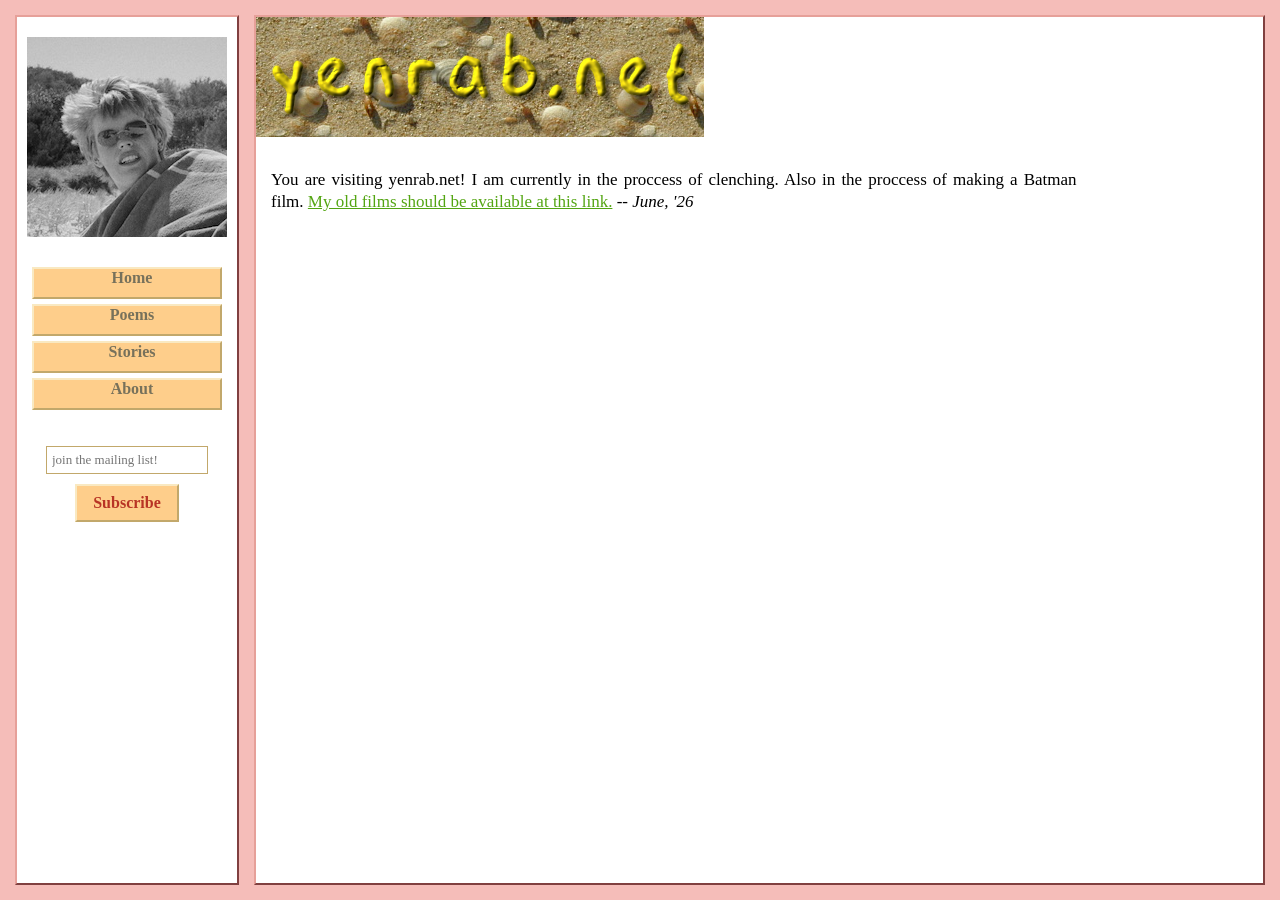
==== index.htm @ d7049788 "describe what you changed" ====
<!DOCTYPE HTML PUBLIC "-//W3C//DTD HTML 4.01 Transitional//EN">


<!-- 
################################ DO NOT REMOVE ################################

WEB TEMPLATE CREATED BY IRON SPIDER - http://www.ironspider.ca/
COPYRIGHT � Robert Darrell 2008 - All rights reserved.

THE DISTRIBUTION, SALE OR LEASE OF THIS WEB TEMPLATE
AND/OR THE ASSOCIATED BACKGROUND IMAGES IS STRICTLY PROHIBITED.

################################ DO NOT REMOVE ################################
-->


<html>

<head>

<title>yenrab.net</title>
<link rel="icon" type="image/x-icon" href="favicon.ico">

<META http-equiv="Content-Type" content="text/html; charset=UTF-8">



<link rel="stylesheet" type="text/css" href="main.css">

</head>

<body>

<table width="100%" height="100%" cellpadding="0" cellspacing="15" border="0">

<!-- ============ COLUMNS SECTION ============== -->

<!-- ============ Left Column ============== -->
<tr><td width="17%">
<table class="Column" cellpadding="10" cellspacing="0" border="0"><tr>
<td align="center" bgcolor="#ffffff">

<table cellpadding="0" cellspacing="0" border="0" style="margin-top: 10px;"><tr><td>
<img src="profile.jpeg"></td></tr>
</table>

<!-- ============ BEGIN 3D BUTTON MENU ============== -->
<center><table border="0" bgcolor="#ffffff" cellspacing="5" cellpadding="0" class="BoxStyle" style="margin-top: 25px;">

<tr><td class="MenuOff" onmouseover="this.className='MenuOn';" onmouseout="this.className='MenuOff';" onclick="window.location.href = 'index.htm';" onmousedown="this.className='MenuClick';"><a href="index.htm">Home</a></td></tr>

<tr><td class="MenuOff" onmouseover="this.className='MenuOn';" onmouseout="this.className='MenuOff';" onclick="window.location.href = 'poems.htm';" onmousedown="this.className='MenuClick';"><a href="poems.htm">Poems</a></td></tr>

<tr><td class="MenuOff" onmouseover="this.className='MenuOn';" onmouseout="this.className='MenuOff';" onclick="window.location.href = 'stories.htm';" onmousedown="this.className='MenuClick';"><a href="stories.htm">Stories</a></td></tr>

<tr><td class="MenuOff" onmouseover="this.className='MenuOn';" onmouseout="this.className='MenuOff';" onclick="window.location.href = 'about.htm';" onmousedown="this.className='MenuClick';"><a href="about.htm">About</a></td></tr>

</table></center>

<!-- ============ Mailing List Signup ============== -->
<div style="margin-top: 25px; padding: 0 10px;">
<div id="mc_embed_signup">

  <form id="mailing-list-form" action="https://formspree.io/f/xwvdeboz" method="POST" target="hidden-submit-frame" onsubmit="document.getElementById('mailing-list-form').style.display='none'; document.getElementById('mailing-list-message').style.display='block';">
    <input type="email" id="email" name="email" placeholder="join the mailing list!" required style="width: 90%; padding: 5px; border: 1px solid #c2a86b; font: 13px 'Times New Roman', Times, serif;">
    <input type="submit" value="Subscribe" class="MenuOff" onmouseover="this.className='MenuOn';" onmouseout="this.className='MenuOff';" onmousedown="this.className='MenuClick';">
  </form>

  <p id="mailing-list-message" style="display: none; font-size: 13px; color: #b83425; margin-top: 10px;">
    Thanks for subscribing!
  </p>

  <!-- Invisible iframe that quietly receives the form submission -->
  <iframe name="hidden-submit-frame" style="display: none;"></iframe>

</div>
</div>

<!-- ============ END 3D BUTTON MENU ============== -->
</td></tr></table>
</td>

<!-- ============ Content Column (Right Side) ============== -->
<td width="83%" bgcolor="#FFFFFF">
<table class="Column" cellpadding="0" cellspacing="0"><tr><td>

<table class="Header" cellspacing="0" cellpadding="15" border="0"><tr>

<!-- ============ Logo ============== -->
<td style="background: url('sand_header.png') no-repeat;" width="100%" align="left"><div style="display: table; margin-left: 20px; margin-top: 20px;">&nbsp;</div></td>

</tr></table>

<div class="MainText" style="width: 80%;">


<!-- ============ Page Heading ============== -->

<!-- ============ Begin Content ============== -->
<p>You are visiting yenrab.net! I am currently in the proccess of clenching. Also in the proccess of making a Batman film. <a href="https://vimeo.com/barneyallen">My old films should be available at this link.</a> -- <i>June, '26</i></p>

<!-- ============ The following br tags are just filler ============== -->
<br>

<br>
<br>
<br>
<br>
<br>
<br>
<br>
<br>
<br>
<br>
<br>
<br>
<br>
<br>

</div>

<!-- ============ End Content ============== -->
</td></tr></table>

</td></tr></table>

</body>

</html>
---- main.css ----
BODY {
	MARGIN: 0px; 
	PADDING: 0px;
	BACKGROUND: #f5bdb9;
	COLOR: #000000;
	SCROLLBAR-FACE-COLOR: #ffffff;
	SCROLLBAR-HIGHLIGHT-COLOR: #e6a099;
	SCROLLBAR-3DLIGHT-COLOR: #ffffff;
	SCROLLBAR-DARKSHADOW-COLOR: #ffffff;
	SCROLLBAR-SHADOW-COLOR: #804040;
	SCROLLBAR-ARROW-COLOR: #698e25;
	SCROLLBAR-TRACK-COLOR: #ffffff;
} 

A:link {background: none; color: #53a512; text-decoration: underline; cursor: pointer;}
A:visited {background: none; color: #53a512; text-decoration: underline; cursor: pointer;}
A:hover {background: none; color: #ff0000; text-decoration: underline; cursor: pointer;}
A:active { background: none; color: #ff0000; background: underline; cursor: pointer;}

.Column {
	WIDTH: 100%;
	HEIGHT: 100%;
	BORDER-LEFT: 2px solid #e6a099;
	BORDER-TOP: 2px solid #e6a099;
	BORDER-RIGHT: 2px solid #804040;
	BORDER-BOTTOM: 2px solid #804040;
}

.Column TD {
	VERTICAL-ALIGN: top;
}

.BoxStyle {
	WIDTH: 200px;
	MARGIN-TOP: 10px;
}

.MenuOff {
	BACKGROUND: #fece8b;	
	COLOR: #b83425; 
	CURSOR: pointer; 
	TEXT-DECORATION: none;
	BORDER-TOP: 2px solid #f9e9c2;
	BORDER-RIGHT: 2px solid #c2a86b;
	BORDER-BOTTOM: 2px solid #c2a86b;
	BORDER-LEFT: 2px solid #f9e9c2;
	WIDTH: 100%;
	HEIGHT: 32px;
	PADDING-LEFT: 10px;
	TEXT-ALIGN: center; 
	LINE-HEIGHT: 14px;
	FONT: bold 16px "Times New Roman", Times, serif;
}

.MenuOn {
	BACKGROUND: #b83425;
	COLOR: #ffffff; 
	CURSOR: pointer; 
	TEXT-DECORATION: none;
	BORDER-LEFT: 1px solid #ecb5ae;
	BORDER-TOP: 1px solid #ecb5ae;
	BORDER-RIGHT: 1px solid #994d4d;
	BORDER-BOTTOM: 1px solid #994d4d;
	WIDTH: 100%;
	HEIGHT: 32px;
	PADDING-LEFT: 10px;
	TEXT-ALIGN: center; 
	LINE-HEIGHT: 1px;
	FONT: bold 16px "Times New Roman", Times, serif;
}

.MenuClick {
	BACKGROUND: #fece8b;
	COLOR: #ffffff;
	CURSOR: pointer; 
	TEXT-DECORATION: none;
	BORDER-TOP: 1px solid #f9e9c2;
	BORDER-RIGHT: 1px solid #c2a86b;
	BORDER-BOTTOM: 1px solid #c2a86b;
	BORDER-LEFT: 1px solid #f9e9c2;
	WIDTH: 100%;
	HEIGHT: 32px;
	PADDING-LEFT: 10px;
	TEXT-ALIGN: center; 
	LINE-HEIGHT: 14px;
	FONT: bold 16px "Times New Roman", Times, serif;
}

.MenuOff A:link { color: #77715b; text-decoration: none; CURSOR: pointer;}
.MenuOff A:visited { color: #b83425; text-decoration: none; CURSOR: pointer;}
.MenuOff A:hover {color: #b83425; text-decoration: none; CURSOR: pointer;}

.MenuOn A:link { color: #fece8b; text-decoration: none; CURSOR: pointer;}
.MenuOn A:visited { color: #fece8b; text-decoration: none; CURSOR: pointer;}
.MenuOn A:hover {color: #fece8b; text-decoration: none; CURSOR: pointer;}

.MenuClick A:link { color: #b83425; text-decoration: none; CURSOR: pointer;}
.MenuClick A:visited { color: #b83425; text-decoration: none; CURSOR: pointer;}
.MenuClick A:hover {color: #b83425; text-decoration: none; CURSOR: pointer;}

.Header {
	WIDTH: 100%;
	HEIGHT: 120px;
}

.Header TD {
	PADDING: 15px;
	VERTICAL-ALIGN: top;
	TEXT-ALIGN: left;
}

.HeadingStyle {
	BACKGROUND: inherit;
	COLOR: #000000;
	FONT: bold 22px "Times New Roman", Times, serif;
}

.MainText {
	BACKGROUND: inherit;
	COLOR: #000000;
	FONT: 17px "Times New Roman", Times, serif;
	PADDING: 15px;
	TEXT-ALIGN: justify;
	line-height: 1.3;
}

pre {
  font-family: inherit;
  white-space: pre-wrap;
}
/* ============ Mailing List Signup Styling ============== */
#mc_embed_signup {
	font: 13px "Times New Roman", Times, serif;
	width: 100%;
}

#mc_embed_signup h2 {
	font-size: 16px;
	color: #b83425;
	margin: 0 0 8px 0;
}

#mc_embed_signup label {
	display: block;
	font-size: 12px;
	margin-bottom: 4px;
}

#mc_embed_signup input[type="email"] {
	width: 90%;
	padding: 5px;
	border: 1px solid #c2a86b;
	margin: 6px 0 10px 0;
	font: 13px "Times New Roman", Times, serif;
}

#mc_embed_signup input[type="submit"] {
	width: auto;
	height: auto;
	padding: 8px 16px;
	cursor: pointer;
}
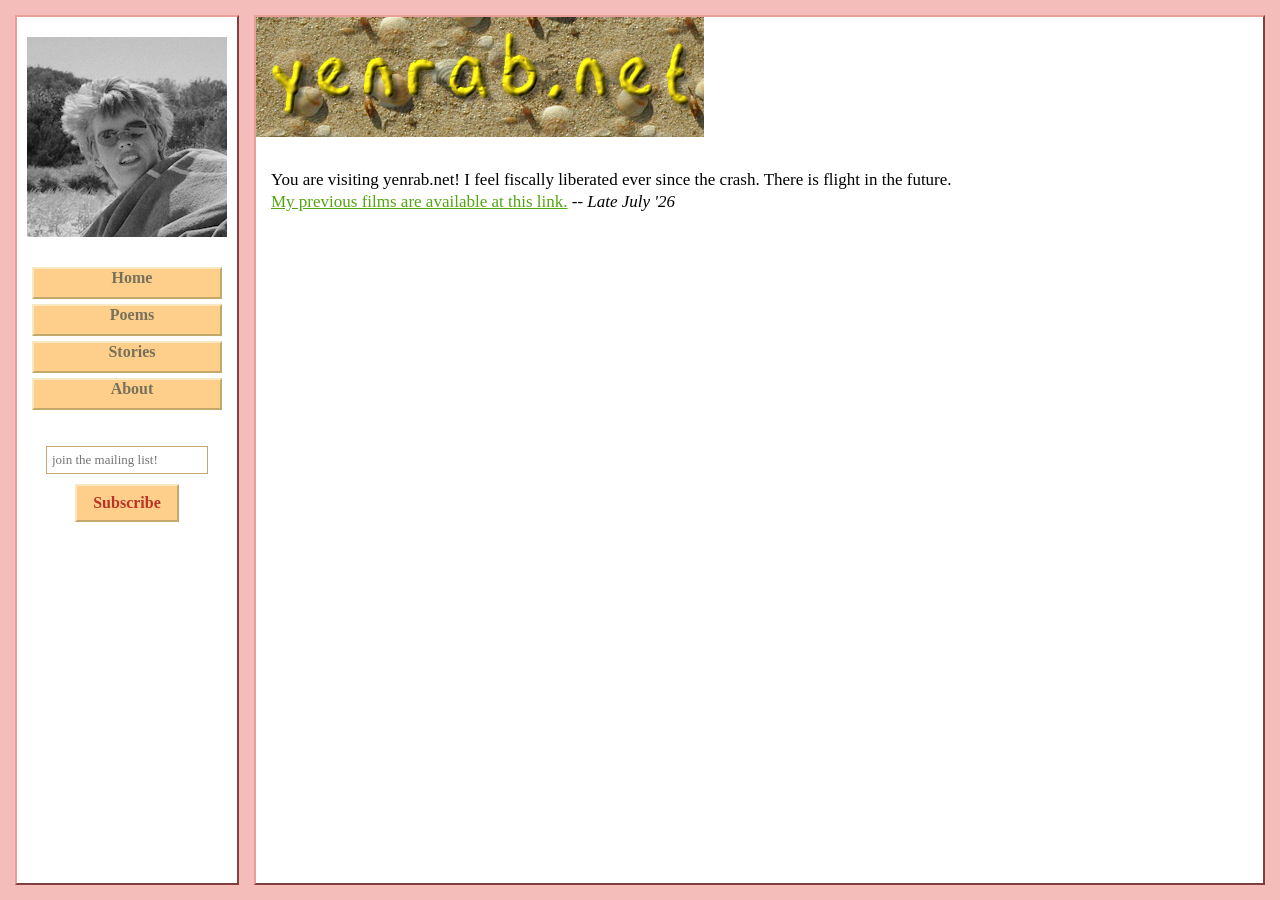
==== commit 81a96983: "Update index.htm" ====
--- a/index.htm
+++ b/index.htm
@@ -97,26 +97,9 @@
 <!-- ============ Page Heading ============== -->
 
 <!-- ============ Begin Content ============== -->
-<p>You are visiting yenrab.net! I am currently in the proccess of clenching. Also in the proccess of making a Batman film. <a href="https://vimeo.com/barneyallen">My old films should be available at this link.</a> -- <i>June, '26</i></p>
-
-<!-- ============ The following br tags are just filler ============== -->
-<br>
-
-<br>
-<br>
-<br>
-<br>
-<br>
-<br>
-<br>
-<br>
-<br>
-<br>
-<br>
-<br>
-<br>
-<br>
-
+<pre>You are visiting yenrab.net! I feel fiscally liberated ever since the crash. There is flight in the future.
+<a href="https://vimeo.com/barneyallen">My previous films are available at this link.</a> -- <i>Late July '26</i></p>
+</pre>
 </div>
 
 <!-- ============ End Content ============== -->
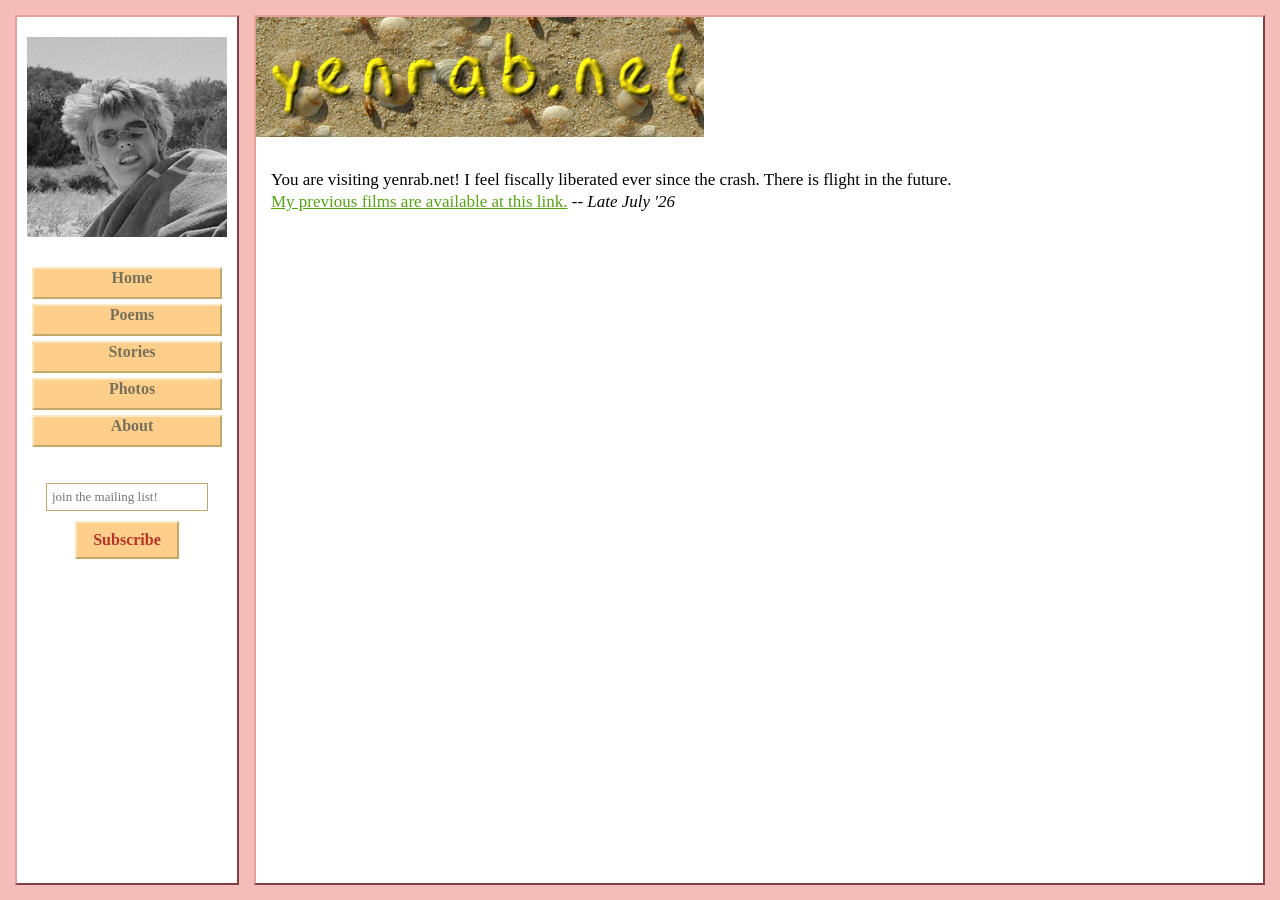
==== commit 5ce82afc: "Add photos page" ====
--- a/index.htm
+++ b/index.htm
@@ -52,6 +52,8 @@
 <tr><td class="MenuOff" onmouseover="this.className='MenuOn';" onmouseout="this.className='MenuOff';" onclick="window.location.href = 'poems.htm';" onmousedown="this.className='MenuClick';"><a href="poems.htm">Poems</a></td></tr>
 
 <tr><td class="MenuOff" onmouseover="this.className='MenuOn';" onmouseout="this.className='MenuOff';" onclick="window.location.href = 'stories.htm';" onmousedown="this.className='MenuClick';"><a href="stories.htm">Stories</a></td></tr>
+<tr><td class="MenuOff" onmouseover="this.className='MenuOn';" onmouseout="this.className='MenuOff';" onclick="window.location.href = 'photos.htm';" onmousedown="this.className='MenuClick';"><a href="photos.htm">Photos</a></td></tr>
+
 
 <tr><td class="MenuOff" onmouseover="this.className='MenuOn';" onmouseout="this.className='MenuOff';" onclick="window.location.href = 'about.htm';" onmousedown="this.className='MenuClick';"><a href="about.htm">About</a></td></tr>
 
--- a/main.css
+++ b/main.css
@@ -159,4 +159,27 @@
 	height: auto;
 	padding: 8px 16px;
 	cursor: pointer;
-}+}
+
+/* ============ Photos Page ============== */
+.Gallery {
+	WIDTH: 100%;
+}
+
+.Gallery TD {
+	WIDTH: 50%;
+	TEXT-ALIGN: center;
+	VERTICAL-ALIGN: top;
+	FONT: 15px "Times New Roman", Times, serif;
+}
+
+.Gallery IMG {
+	MAX-WIDTH: 100%;
+	HEIGHT: auto;
+	BORDER-LEFT: 2px solid #f9e9c2;
+	BORDER-TOP: 2px solid #f9e9c2;
+	BORDER-RIGHT: 2px solid #c2a86b;
+	BORDER-BOTTOM: 2px solid #c2a86b;
+	PADDING: 4px;
+	BACKGROUND: #fece8b;
+}
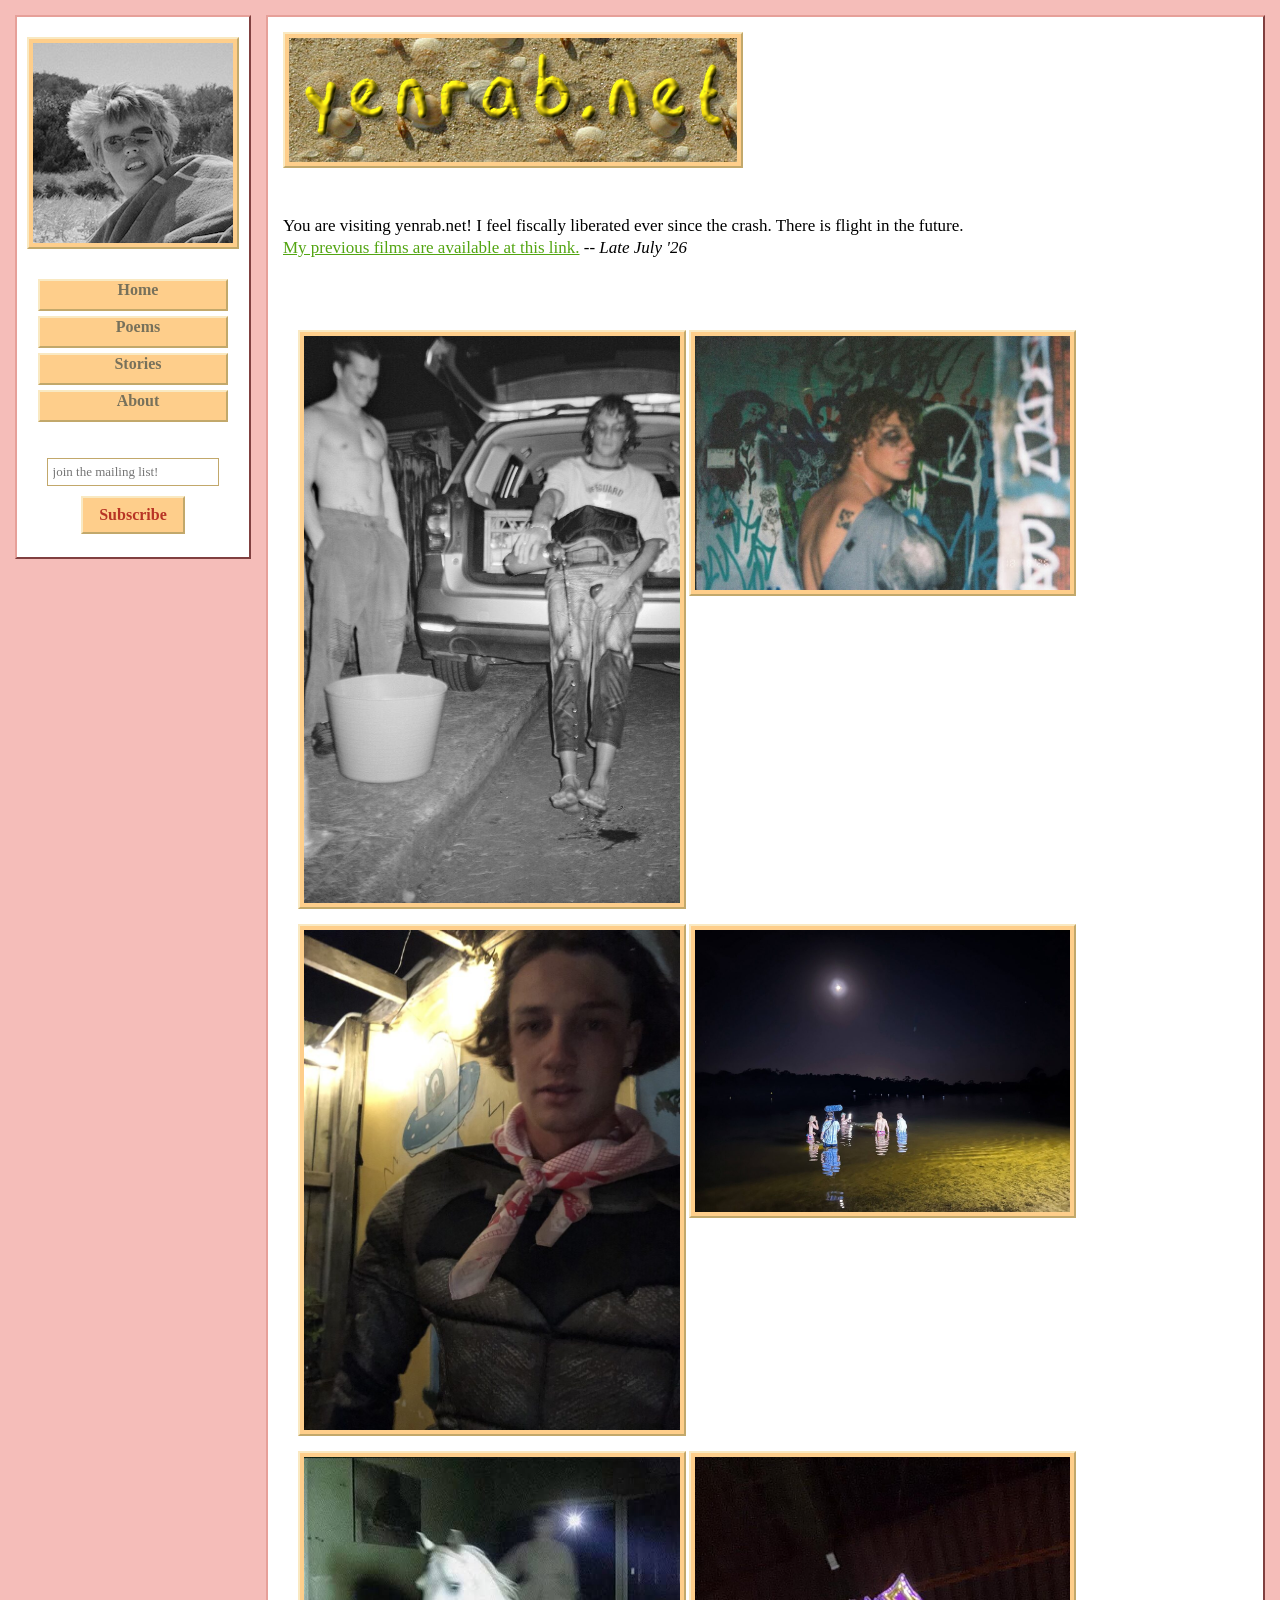
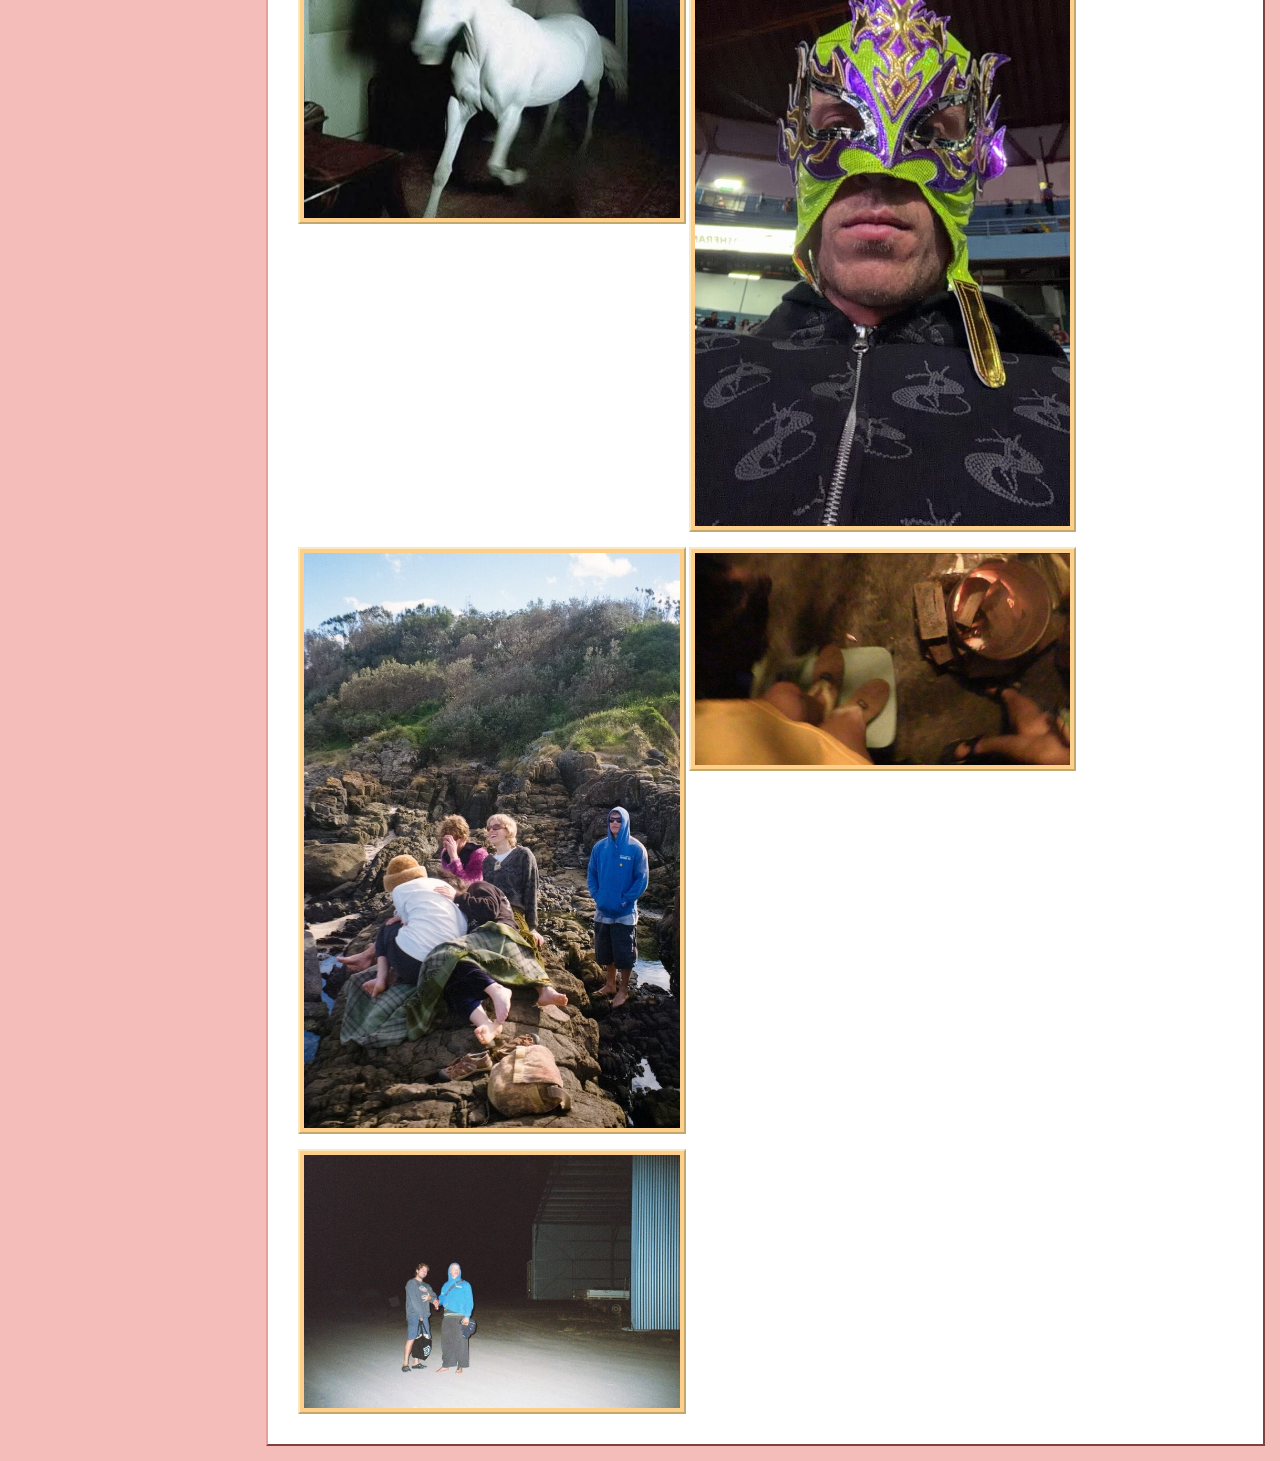
==== commit 0c54d630: "Photos on pages, framed images, sidebar fix" ====
--- a/index.htm
+++ b/index.htm
@@ -36,12 +36,12 @@
 <!-- ============ COLUMNS SECTION ============== -->
 
 <!-- ============ Left Column ============== -->
-<tr><td width="17%">
-<table class="Column" cellpadding="10" cellspacing="0" border="0"><tr>
+<tr><td width="17%" valign="top">
+<table class="Column" style="height: auto;" cellpadding="10" cellspacing="0" border="0"><tr>
 <td align="center" bgcolor="#ffffff">
 
 <table cellpadding="0" cellspacing="0" border="0" style="margin-top: 10px;"><tr><td>
-<img src="profile.jpeg"></td></tr>
+<img class="Framed" src="profile.jpeg"></td></tr>
 </table>
 
 <!-- ============ BEGIN 3D BUTTON MENU ============== -->
@@ -52,8 +52,6 @@
 <tr><td class="MenuOff" onmouseover="this.className='MenuOn';" onmouseout="this.className='MenuOff';" onclick="window.location.href = 'poems.htm';" onmousedown="this.className='MenuClick';"><a href="poems.htm">Poems</a></td></tr>
 
 <tr><td class="MenuOff" onmouseover="this.className='MenuOn';" onmouseout="this.className='MenuOff';" onclick="window.location.href = 'stories.htm';" onmousedown="this.className='MenuClick';"><a href="stories.htm">Stories</a></td></tr>
-<tr><td class="MenuOff" onmouseover="this.className='MenuOn';" onmouseout="this.className='MenuOff';" onclick="window.location.href = 'photos.htm';" onmousedown="this.className='MenuClick';"><a href="photos.htm">Photos</a></td></tr>
-
 
 <tr><td class="MenuOff" onmouseover="this.className='MenuOn';" onmouseout="this.className='MenuOff';" onclick="window.location.href = 'about.htm';" onmousedown="this.className='MenuClick';"><a href="about.htm">About</a></td></tr>
 
@@ -89,7 +87,7 @@
 <table class="Header" cellspacing="0" cellpadding="15" border="0"><tr>
 
 <!-- ============ Logo ============== -->
-<td style="background: url('sand_header.png') no-repeat;" width="100%" align="left"><div style="display: table; margin-left: 20px; margin-top: 20px;">&nbsp;</div></td>
+<td width="100%" align="left"><img class="Framed" src="sand_header.png"></td>
 
 </tr></table>
 
@@ -102,6 +100,30 @@
 <pre>You are visiting yenrab.net! I feel fiscally liberated ever since the crash. There is flight in the future.
 <a href="https://vimeo.com/barneyallen">My previous films are available at this link.</a> -- <i>Late July '26</i></p>
 </pre>
+
+<table class="Gallery" cellspacing="15" cellpadding="0" border="0" align="center">
+<tr>
+<td><a href="photos/batpig-bts.jpeg"><img src="photos/batpig-bts.jpeg"></a></td>
+<td><a href="photos/batpig-bts_mog.jpeg"><img src="photos/batpig-bts_mog.jpeg"></a></td>
+</tr>
+<tr>
+<td><a href="photos/batpig-og.jpeg"><img src="photos/batpig-og.jpeg"></a></td>
+<td><a href="photos/dandelion-child.jpeg"><img src="photos/dandelion-child.jpeg"></a></td>
+</tr>
+<tr>
+<td><a href="photos/horse-vision.jpeg"><img src="photos/horse-vision.jpeg"></a></td>
+<td><a href="photos/interaction.jpeg"><img src="photos/interaction.jpeg"></a></td>
+</tr>
+<tr>
+<td><a href="photos/no-interaction.jpeg"><img src="photos/no-interaction.jpeg"></a></td>
+<td><a href="photos/pee-shirt-denim-shorts.jpg"><img src="photos/pee-shirt-denim-shorts.jpg"></a></td>
+</tr>
+<tr>
+<td><a href="photos/silo_2.jpeg"><img src="photos/silo_2.jpeg"></a></td>
+<td></td>
+</tr>
+</table>
+
 </div>
 
 <!-- ============ End Content ============== -->
--- a/main.css
+++ b/main.css
@@ -183,3 +183,24 @@
 	PADDING: 4px;
 	BACKGROUND: #fece8b;
 }
+
+.PieceImg {
+	MAX-WIDTH: 100%;
+	HEIGHT: auto;
+	BORDER-LEFT: 2px solid #f9e9c2;
+	BORDER-TOP: 2px solid #f9e9c2;
+	BORDER-RIGHT: 2px solid #c2a86b;
+	BORDER-BOTTOM: 2px solid #c2a86b;
+	PADDING: 4px;
+	BACKGROUND: #fece8b;
+	MARGIN: 8px 0;
+}
+
+.Framed {
+	BORDER-LEFT: 2px solid #f9e9c2;
+	BORDER-TOP: 2px solid #f9e9c2;
+	BORDER-RIGHT: 2px solid #c2a86b;
+	BORDER-BOTTOM: 2px solid #c2a86b;
+	PADDING: 4px;
+	BACKGROUND: #fece8b;
+}
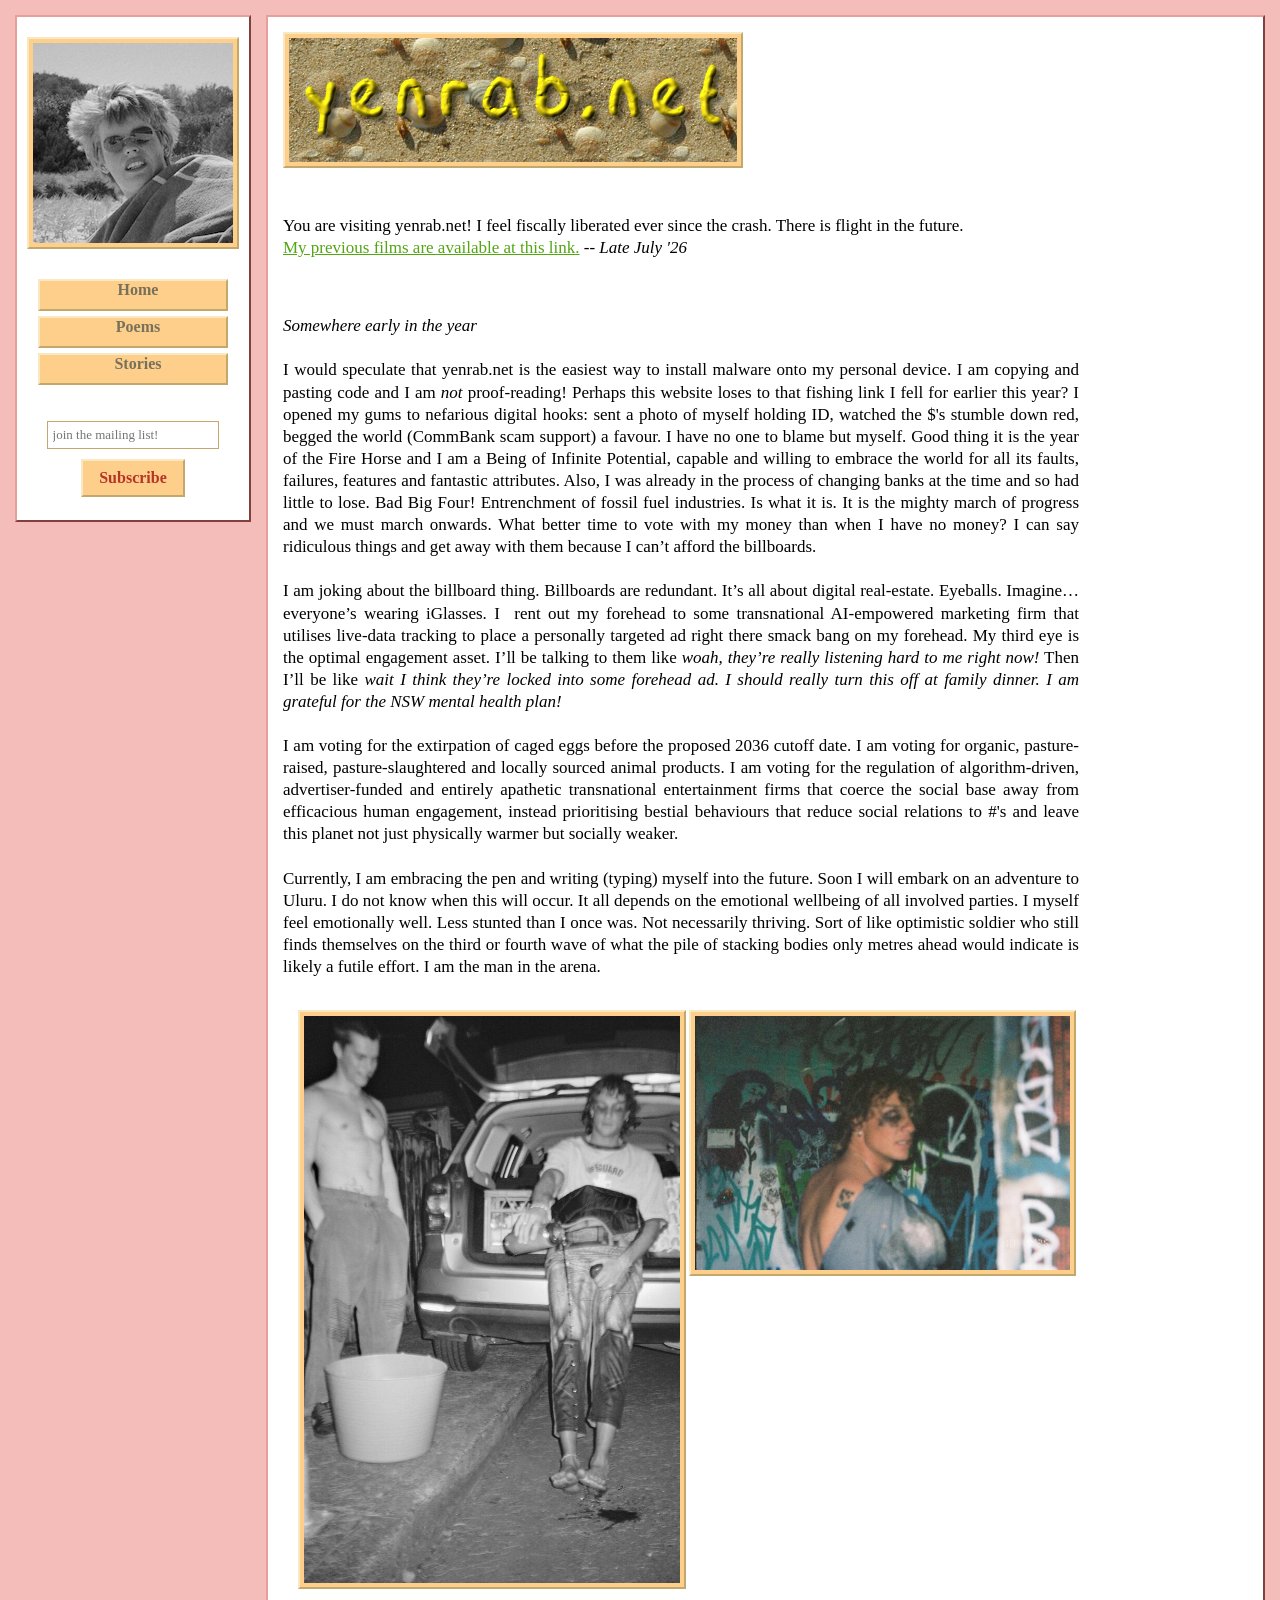
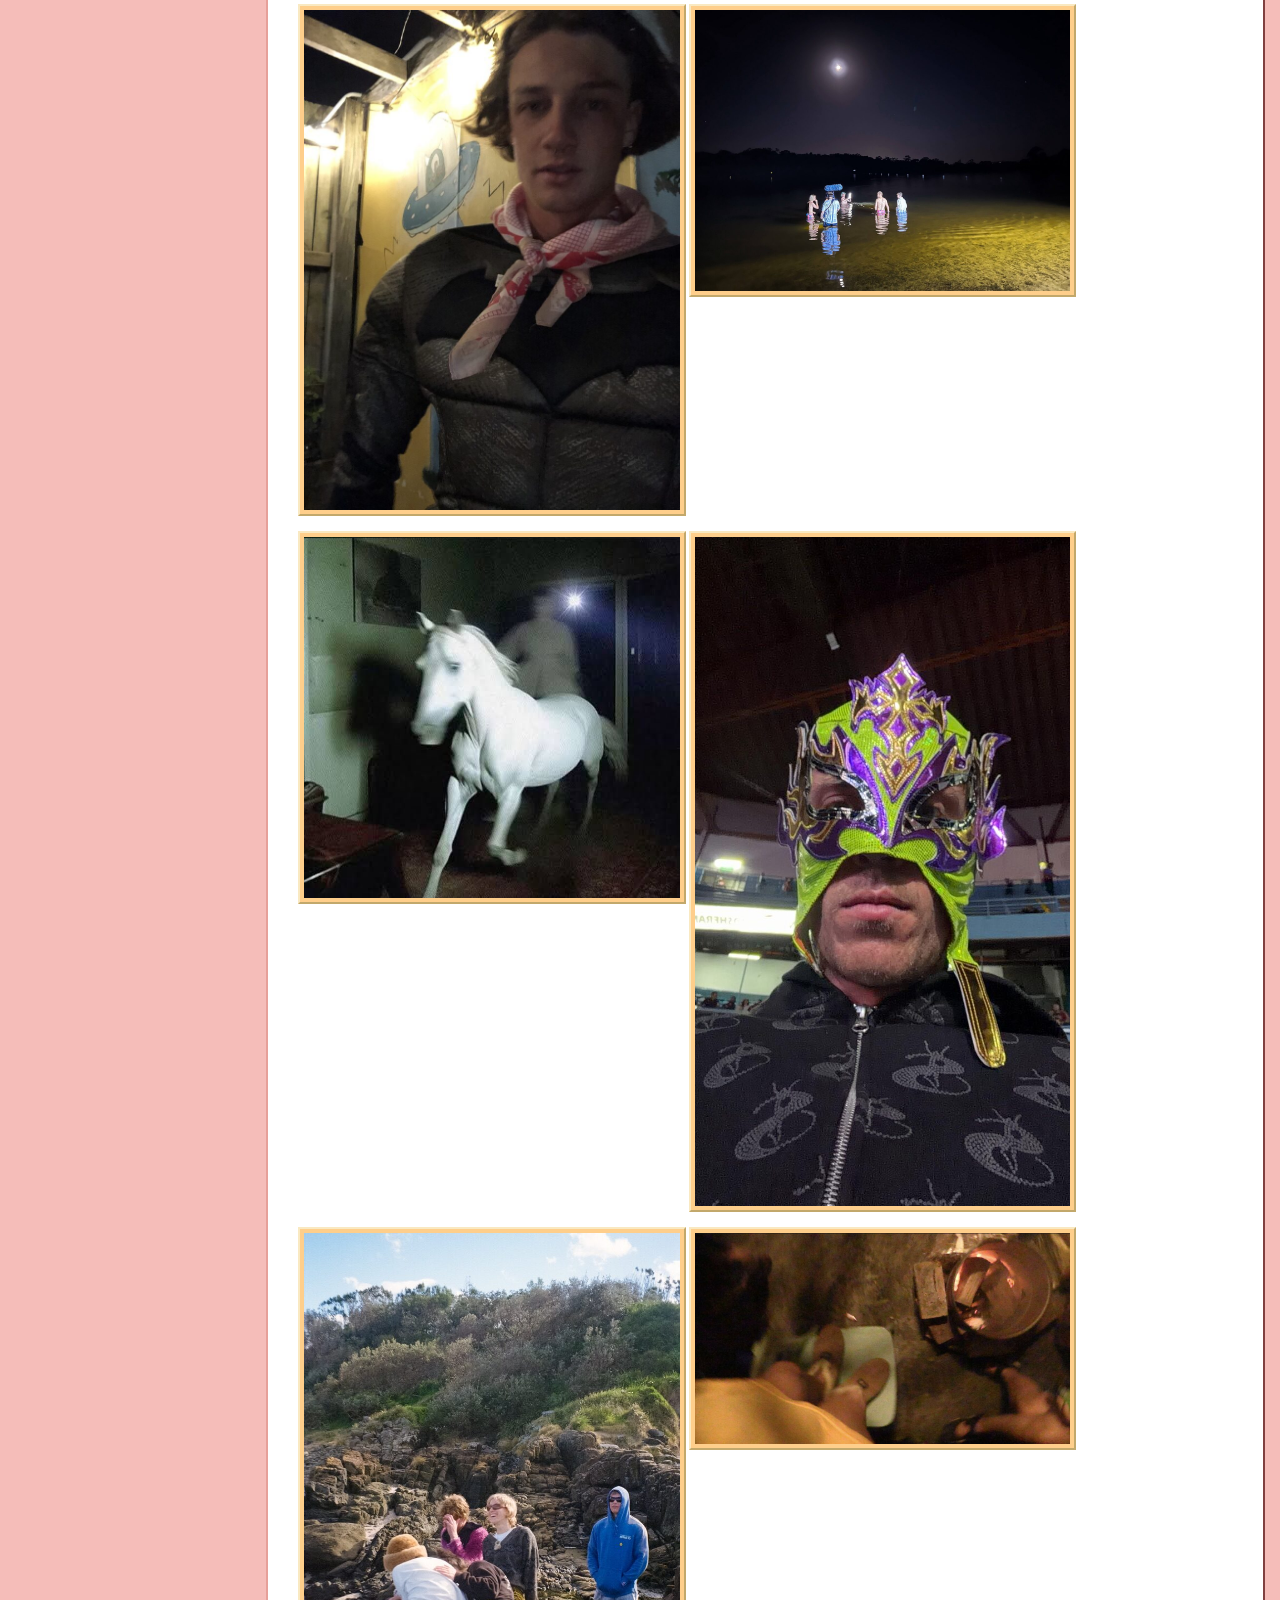
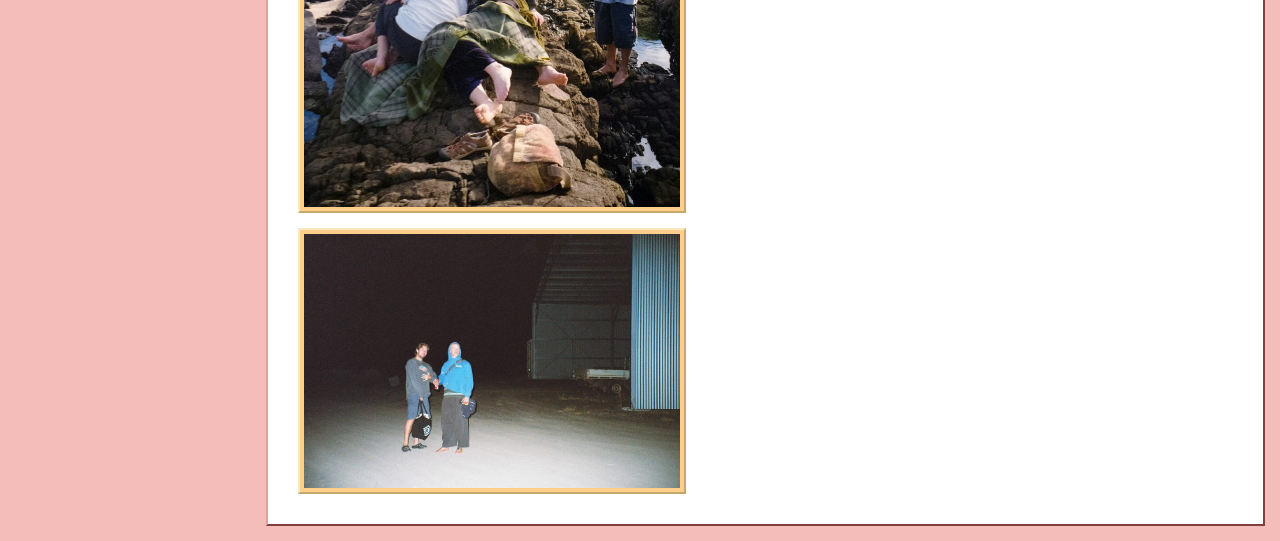
==== commit bfe6286f: "Add phone layout" ====
--- a/index.htm
+++ b/index.htm
@@ -25,7 +25,8 @@
 
 
 
-<link rel="stylesheet" type="text/css" href="main.css">
+<meta name="viewport" content="width=device-width, initial-scale=1">
+<link rel="stylesheet" type="text/css" href="main.css?v=3">
 
 </head>
 
@@ -52,8 +53,6 @@
 <tr><td class="MenuOff" onmouseover="this.className='MenuOn';" onmouseout="this.className='MenuOff';" onclick="window.location.href = 'poems.htm';" onmousedown="this.className='MenuClick';"><a href="poems.htm">Poems</a></td></tr>
 
 <tr><td class="MenuOff" onmouseover="this.className='MenuOn';" onmouseout="this.className='MenuOff';" onclick="window.location.href = 'stories.htm';" onmousedown="this.className='MenuClick';"><a href="stories.htm">Stories</a></td></tr>
-
-<tr><td class="MenuOff" onmouseover="this.className='MenuOn';" onmouseout="this.className='MenuOff';" onclick="window.location.href = 'about.htm';" onmousedown="this.className='MenuClick';"><a href="about.htm">About</a></td></tr>
 
 </table></center>
 
@@ -101,25 +100,35 @@
 <a href="https://vimeo.com/barneyallen">My previous films are available at this link.</a> -- <i>Late July '26</i></p>
 </pre>
 
+<pre><i>Somewhere early in the year</i>
+
+I would speculate that yenrab.net is the easiest way to install malware onto my personal device. I am copying and pasting code and I am <i>not</i> proof-reading! Perhaps this website loses to that fishing link I fell for earlier this year? I opened my gums to nefarious digital hooks: sent a photo of myself holding ID, watched the $'s stumble down red, begged the world (CommBank scam support) a favour. I have no one to blame but myself. Good thing it is the year of the Fire Horse and I am a Being of Infinite Potential, capable and willing to embrace the world for all its faults, failures, features and fantastic attributes. Also, I was already in the process of changing banks at the time and so had little to lose. Bad Big Four! Entrenchment of fossil fuel industries. Is what it is. It is the mighty march of progress and we must march onwards. What better time to vote with my money than when I have no money? I can say ridiculous things and get away with them because I can’t afford the billboards.
+
+I am joking about the billboard thing. Billboards are redundant. It’s all about digital real-estate. Eyeballs. Imagine… everyone’s wearing iGlasses. I  rent out my forehead to some transnational AI-empowered marketing firm that utilises live-data tracking to place a personally targeted ad right there smack bang on my forehead. My third eye is the optimal engagement asset. I’ll be talking to them like <i>woah, they’re really listening hard to me right now!</i> Then I’ll be like <i>wait I think they’re locked into some forehead ad. I should really turn this off at family dinner. I am grateful for the NSW mental health plan!</i>
+
+I am voting for the extirpation of caged eggs before the proposed 2036 cutoff date. I am voting for organic, pasture-raised, pasture-slaughtered and locally sourced animal products. I am voting for the regulation of algorithm-driven, advertiser-funded and entirely apathetic transnational entertainment firms that coerce the social base away from efficacious human engagement, instead prioritising bestial behaviours that reduce social relations to #'s and leave this planet not just physically warmer but socially weaker.
+
+Currently, I am embracing the pen and writing (typing) myself into the future. Soon I will embark on an adventure to Uluru. I do not know when this will occur. It all depends on the emotional wellbeing of all involved parties. I myself feel emotionally well. Less stunted than I once was. Not necessarily thriving. Sort of like optimistic soldier who still finds themselves on the third or fourth wave of what the pile of stacking bodies only metres ahead would indicate is likely a futile effort. I am the man in the arena.</pre>
+
 <table class="Gallery" cellspacing="15" cellpadding="0" border="0" align="center">
 <tr>
-<td><a href="photos/batpig-bts.jpeg"><img src="photos/batpig-bts.jpeg"></a></td>
-<td><a href="photos/batpig-bts_mog.jpeg"><img src="photos/batpig-bts_mog.jpeg"></a></td>
+<td><img src="photos/batpig-bts.jpeg"></td>
+<td><img src="photos/batpig-bts_mog.jpeg"></td>
 </tr>
 <tr>
-<td><a href="photos/batpig-og.jpeg"><img src="photos/batpig-og.jpeg"></a></td>
-<td><a href="photos/dandelion-child.jpeg"><img src="photos/dandelion-child.jpeg"></a></td>
+<td><img src="photos/batpig-og.jpeg"></td>
+<td><img src="photos/dandelion-child.jpeg"></td>
 </tr>
 <tr>
-<td><a href="photos/horse-vision.jpeg"><img src="photos/horse-vision.jpeg"></a></td>
-<td><a href="photos/interaction.jpeg"><img src="photos/interaction.jpeg"></a></td>
+<td><img src="photos/horse-vision.jpeg"></td>
+<td><img src="photos/interaction.jpeg"></td>
 </tr>
 <tr>
-<td><a href="photos/no-interaction.jpeg"><img src="photos/no-interaction.jpeg"></a></td>
-<td><a href="photos/pee-shirt-denim-shorts.jpg"><img src="photos/pee-shirt-denim-shorts.jpg"></a></td>
+<td><img src="photos/no-interaction.jpeg"></td>
+<td><img src="photos/pee-shirt-denim-shorts.jpg"></td>
 </tr>
 <tr>
-<td><a href="photos/silo_2.jpeg"><img src="photos/silo_2.jpeg"></a></td>
+<td><img src="photos/silo_2.jpeg"></td>
 <td></td>
 </tr>
 </table>
--- a/main.css
+++ b/main.css
@@ -204,3 +204,38 @@
 	PADDING: 4px;
 	BACKGROUND: #fece8b;
 }
+
+/* ============ Phone view ============== */
+@media (max-width: 700px) {
+	body { padding: 8px; }
+	img { max-width: 100%; height: auto; }
+
+	/* stack sidebar above content */
+	body > table,
+	body > table > tbody,
+	body > table > tbody > tr,
+	body > table > tbody > tr > td {
+		display: block;
+		width: 100% !important;
+		height: auto !important;
+		box-sizing: border-box;
+	}
+	body > table > tbody > tr > td { margin-bottom: 12px; }
+
+	.Column { height: auto !important; }
+	.BoxStyle { width: 90%; }
+
+	.Header { height: auto; }
+	.Header TD { padding: 10px; }
+	.Header .Framed { box-sizing: border-box; }
+
+	.MainText {
+		width: auto !important;
+		padding: 10px;
+		font-size: 16px;
+		text-align: left;
+	}
+
+	.Gallery { border-spacing: 8px; }
+	.Gallery TD { font-size: 13px; padding: 4px; }
+}
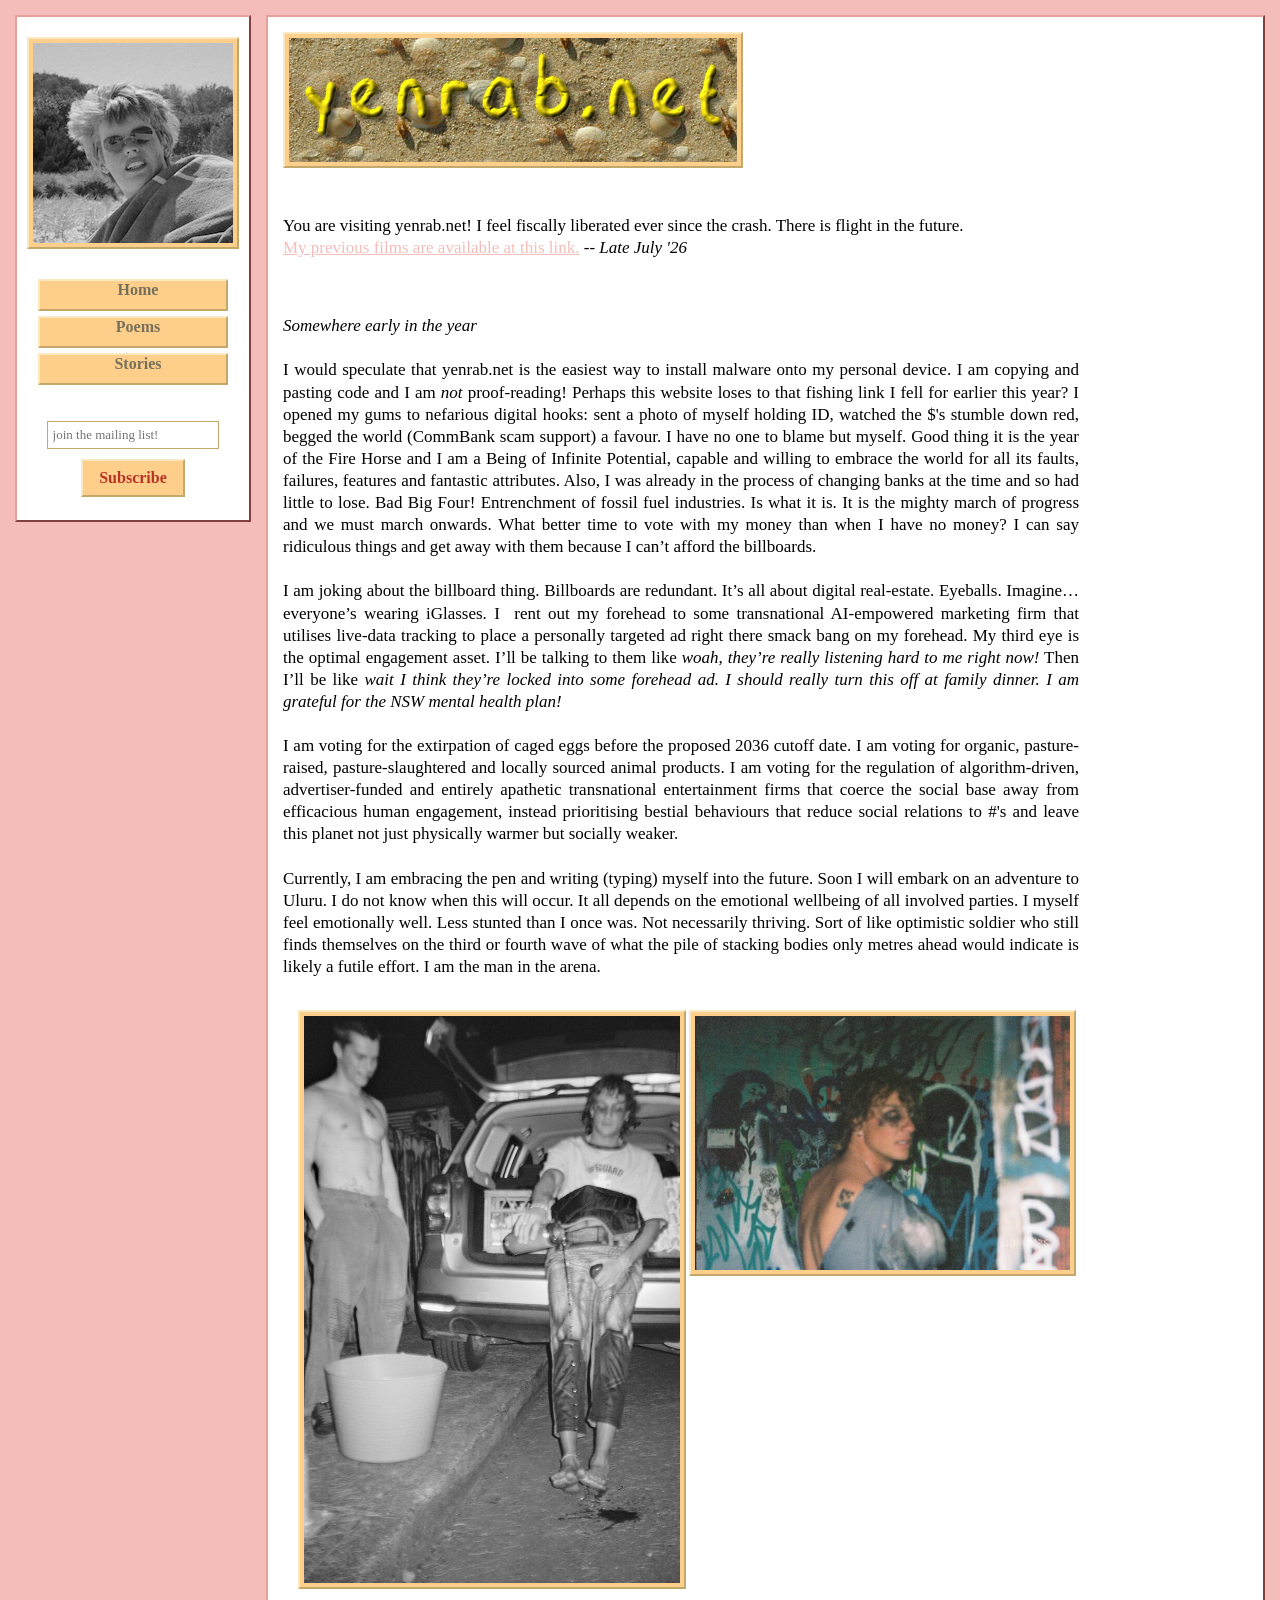
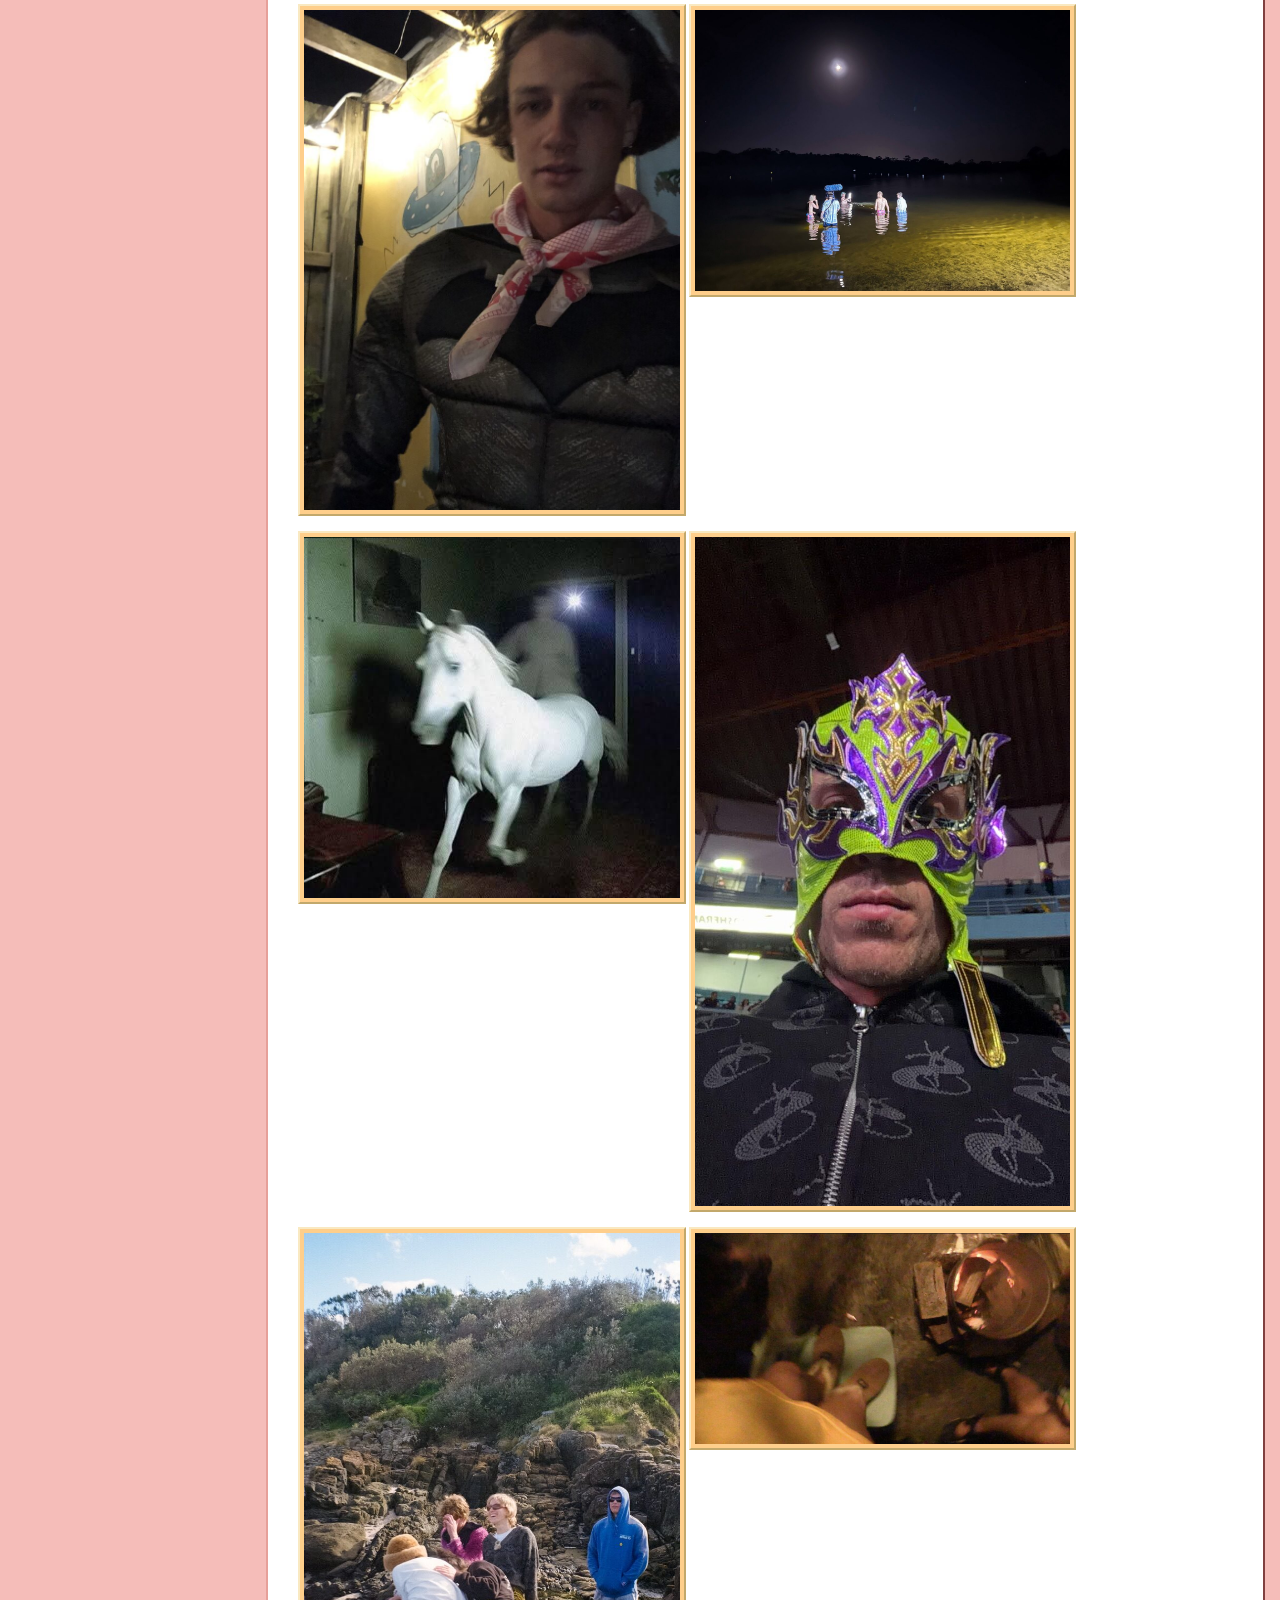
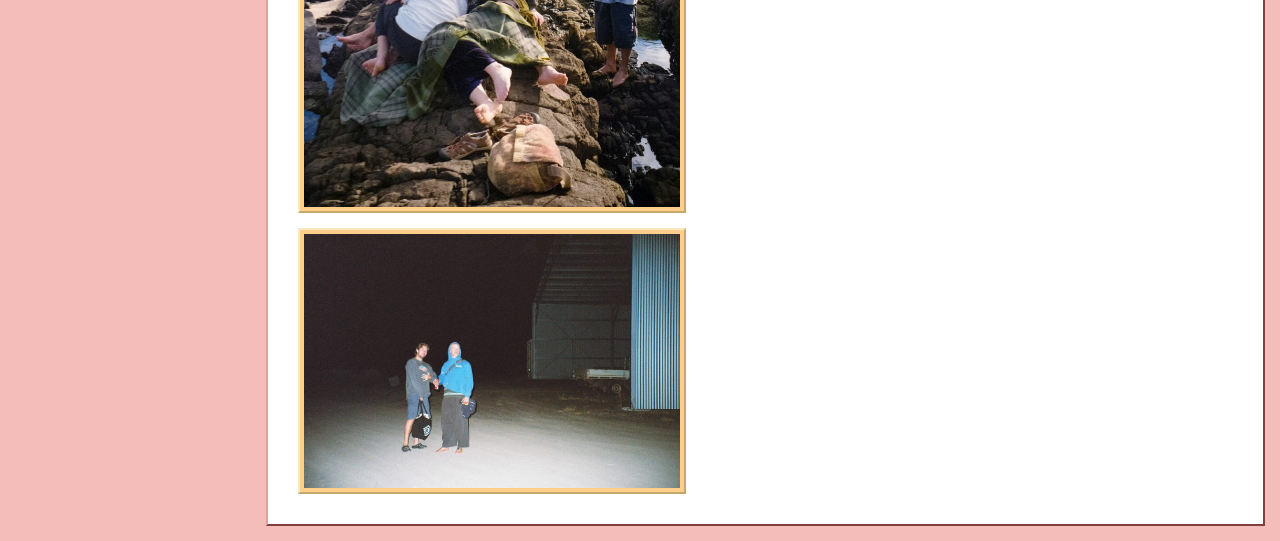
==== commit 8d40c440: "Add phone layout" ====
--- a/index.htm
+++ b/index.htm
@@ -26,7 +26,7 @@
 
 
 <meta name="viewport" content="width=device-width, initial-scale=1">
-<link rel="stylesheet" type="text/css" href="main.css?v=3">
+<link rel="stylesheet" type="text/css" href="main.css?v=4">
 
 </head>
 
--- a/main.css
+++ b/main.css
@@ -12,8 +12,8 @@
 	SCROLLBAR-TRACK-COLOR: #ffffff;
 } 
 
-A:link {background: none; color: #53a512; text-decoration: underline; cursor: pointer;}
-A:visited {background: none; color: #53a512; text-decoration: underline; cursor: pointer;}
+A:link {background: none; color: #f5bdb9; text-decoration: underline; cursor: pointer;}
+A:visited {background: none; color: #f5bdb9; text-decoration: underline; cursor: pointer;}
 A:hover {background: none; color: #ff0000; text-decoration: underline; cursor: pointer;}
 A:active { background: none; color: #ff0000; background: underline; cursor: pointer;}
 
